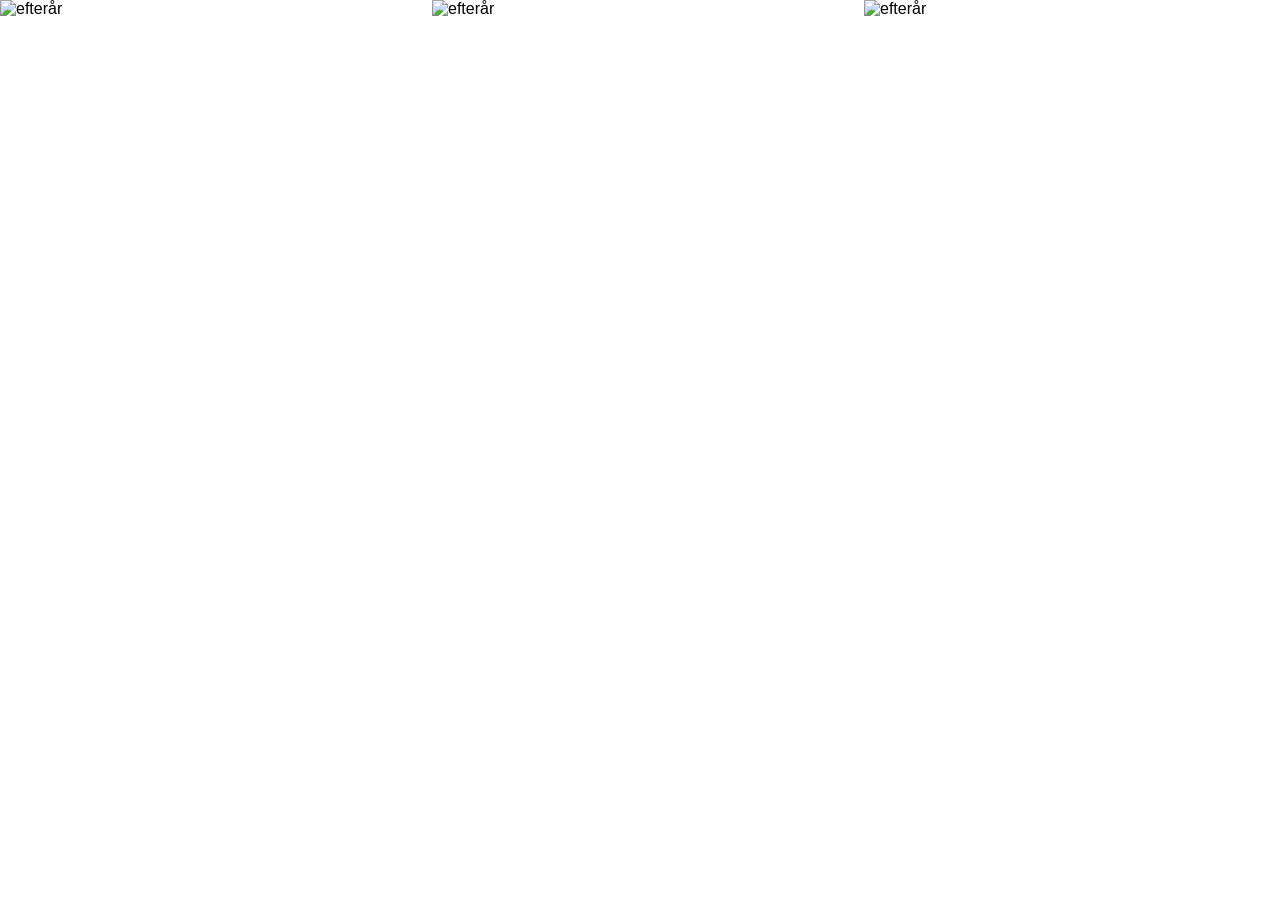
==== sandbox/autofit.html @ 3875034c "skapat en autofit" ====
<!doctype html>
<html lang="en">
  <head>
    <meta charset="UTF-8" />
    <meta name="viewport" content="width=device-width, initial-scale=1.0" />
    <title>autofit</title>
    <link rel="stylesheet" href="css/general.css" />
    <link rel="stylesheet" href="css/autofit.css" />
  </head>
  <body>
    <div class="container">
      <img src="images/IMG_4068.JPG" alt="efterår" />
      <img src="images/IMG_4068.JPG" alt="efterår" />
      <img src="images/IMG_4068.JPG" alt="efterår" />
    </div>
  </body>
</html>
---- sandbox/css/general.css ----
* {
    box-sizing: border-box;
}

body {
    margin: 0;
    min-height: 100vh;
    display: grid;
    grid-template-rows: auto 1fr auto;
    font-family: Arial, Helvetica, sans-serif;
}

header,
footer {
    background-color: pink;
    color: white;
    padding: 1rem 2rem;

    a {
        color: white
    }

}

header {
    h1 {
        margin: 0.5rem 0;
    }

.back {
    text-decoration: none;
}
}

main {
    width: 100%;
    max-width: 1100px;
    margin: 0 auto;
    padding: 1rem 2rem;
}
---- sandbox/css/autofit.css ----
.container {
    display: grid;
    grid-template-columns: repeat(auto-fit, minmax(350px, 1fr));
    gap: 1rem;
}
img {
    width: 100%;
    height: 100%;
    object-fit: cover;
}
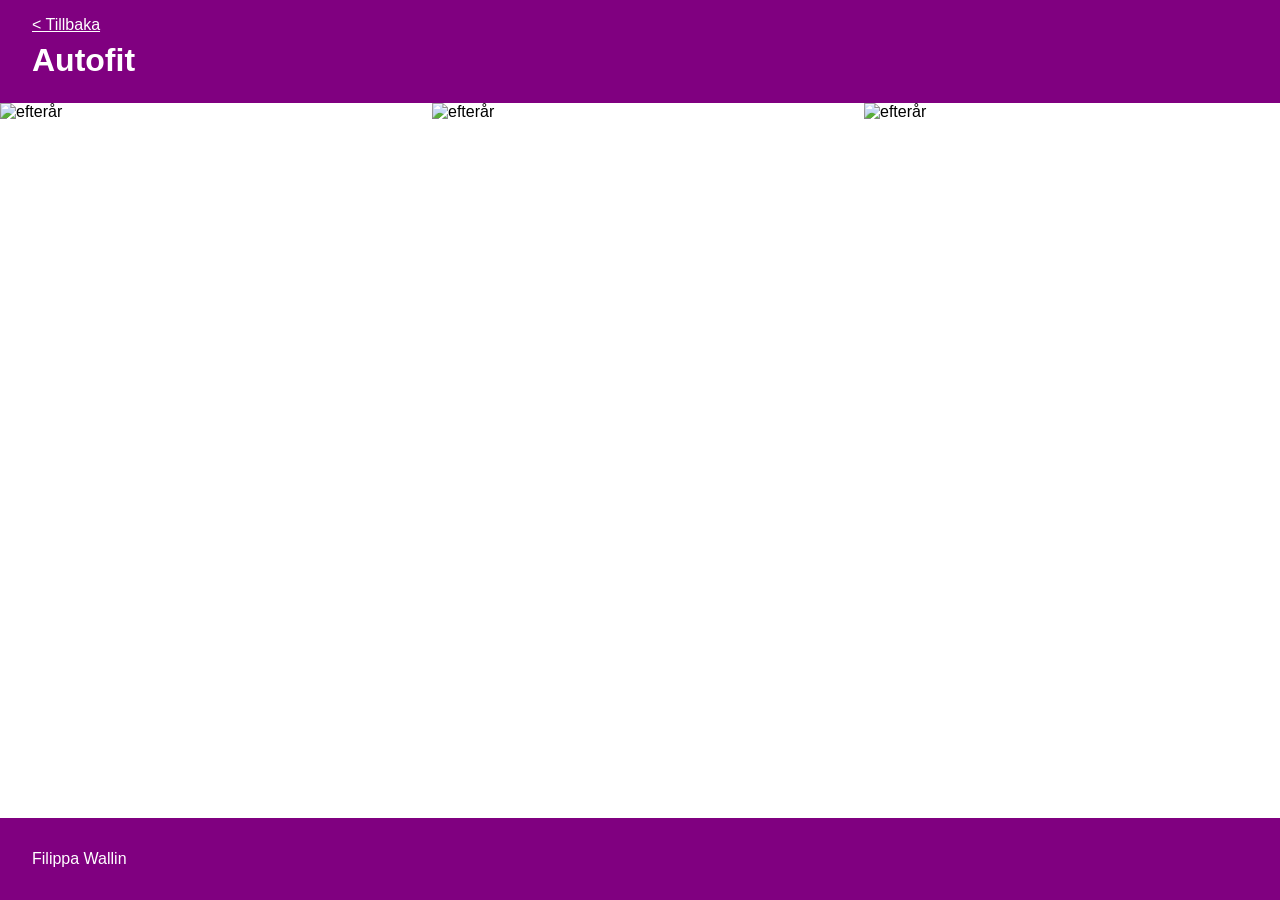
==== commit ba88f1c5: "lagt in header och footer i alla html och länkat i index" ====
--- a/sandbox/autofit.html
+++ b/sandbox/autofit.html
@@ -8,10 +8,19 @@
     <link rel="stylesheet" href="css/autofit.css" />
   </head>
   <body>
+    <header>
+      <a href="index.html">&lt; Tillbaka</a>
+      <h1>Autofit</h1>
+    </header>
+
     <div class="container">
       <img src="images/IMG_4068.JPG" alt="efterår" />
       <img src="images/IMG_4068.JPG" alt="efterår" />
       <img src="images/IMG_4068.JPG" alt="efterår" />
     </div>
+
+    <footer>
+      <p>Filippa Wallin</p>
+    </footer>
   </body>
 </html>
--- a/sandbox/css/general.css
+++ b/sandbox/css/general.css
@@ -12,7 +12,7 @@
 
 header,
 footer {
-    background-color: pink;
+    background-color: purple;
     color: white;
     padding: 1rem 2rem;
 
